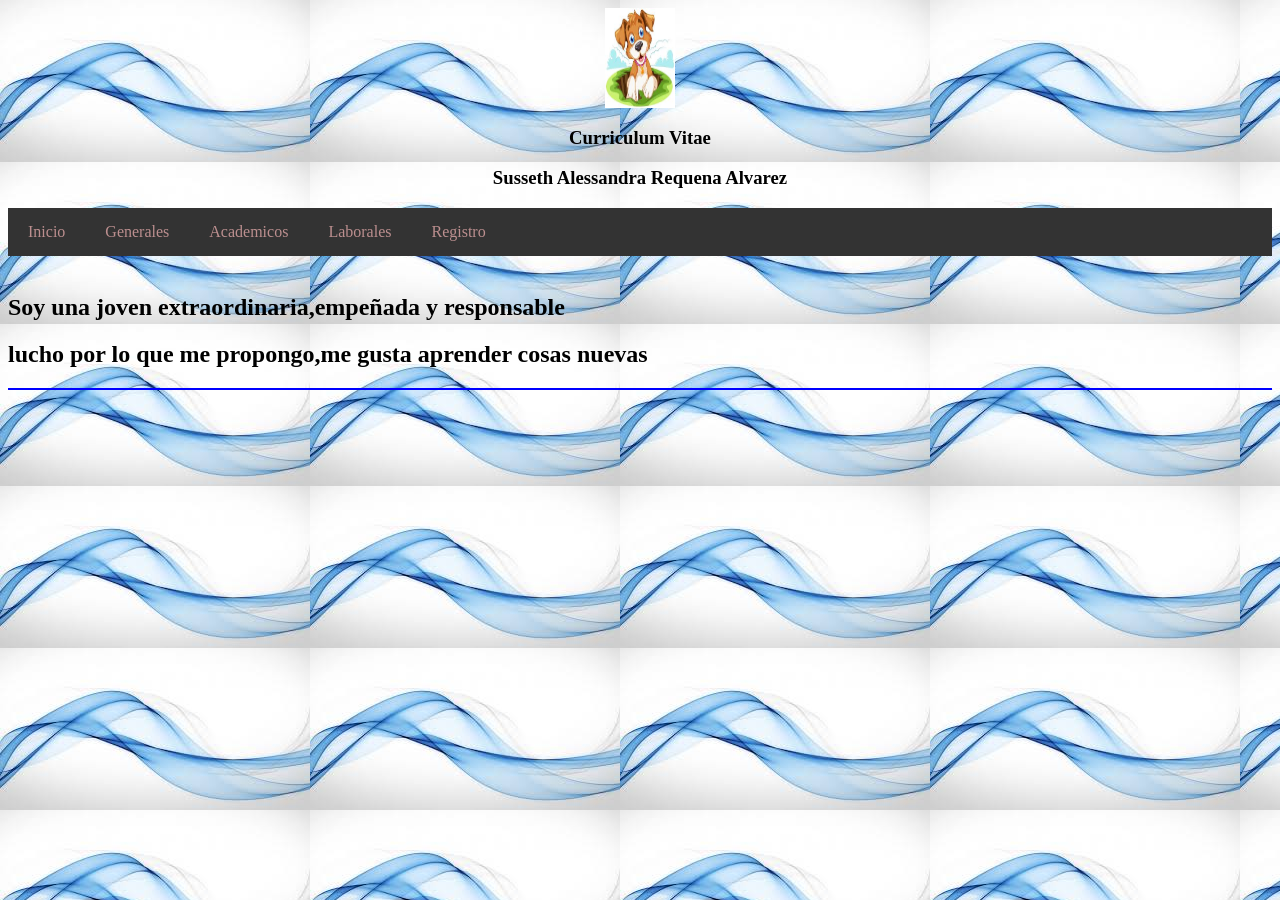
==== index.html @ 19aabbdf "first commit" ====
<html>
<head>
 <link rel="stylesheet" href="css/estilos.css"> 
<title>
   Pagina con css
</title>
</head>
 
<body link="white" alink="blue" vlink="red" background="imagenes/aca2.jfif">
 <audio src="sonidos/sonido1.mp3" autoplay>
  Your browser does not support the <code>audio</code> element.
</audio>
<center> 
<img src="perro.jfif" height="100" width="70" align="center"><br>
<h3>Curriculum Vitae</h3>
<h3>Susseth Alessandra Requena Alvarez</h3>
</center>
<nav class="navbar">
    <ul>
        <li><a href="index2.html">Inicio</a></li>
        <li><a href="html\generales.html">Generales</a></li>
        <li><a href="html\Academicos.html">Academicos</a></li>
        <li><a href="html\Laborales.html">Laborales</a></li>
        <li><a href="html\formi2.html">Registro</a></li>
    </ul>
</nav>

 
<div id="Presentacion"><br>
<h2> Soy una joven extraordinaria,empeñada y responsable</h2> 
  
<h2> lucho por lo que me propongo,me gusta aprender cosas nuevas </h2> 
 
<hr aria-setsize="24" color="blue" noshade="23">
</div><br>
</body>
</html>
---- css/estilos.css ----
/* Estilo base de la barra */
.navbar ul {
    list-style-type: none;
    background-color: #333;
    padding: 0;
    margin: 0;
    border-inline-color: red;
    display: flex; /* Alinea los elementos horizontalmente */
}

.navbar li a {
    display: block;
    color: rosybrown;
    text-align: center;
    padding: 15px 20px;
    text-decoration: none;
    transition: background-color 0.3s; /* Suaviza el efecto hover */
}

/* Efecto Hover */
.navbar li a:hover {
    background-color: #555; /* Cambia el color de fondo */
    color: cornflowerblue;
    border-bottom: 2px solid #007bff; /* Añade borde inferior */
}
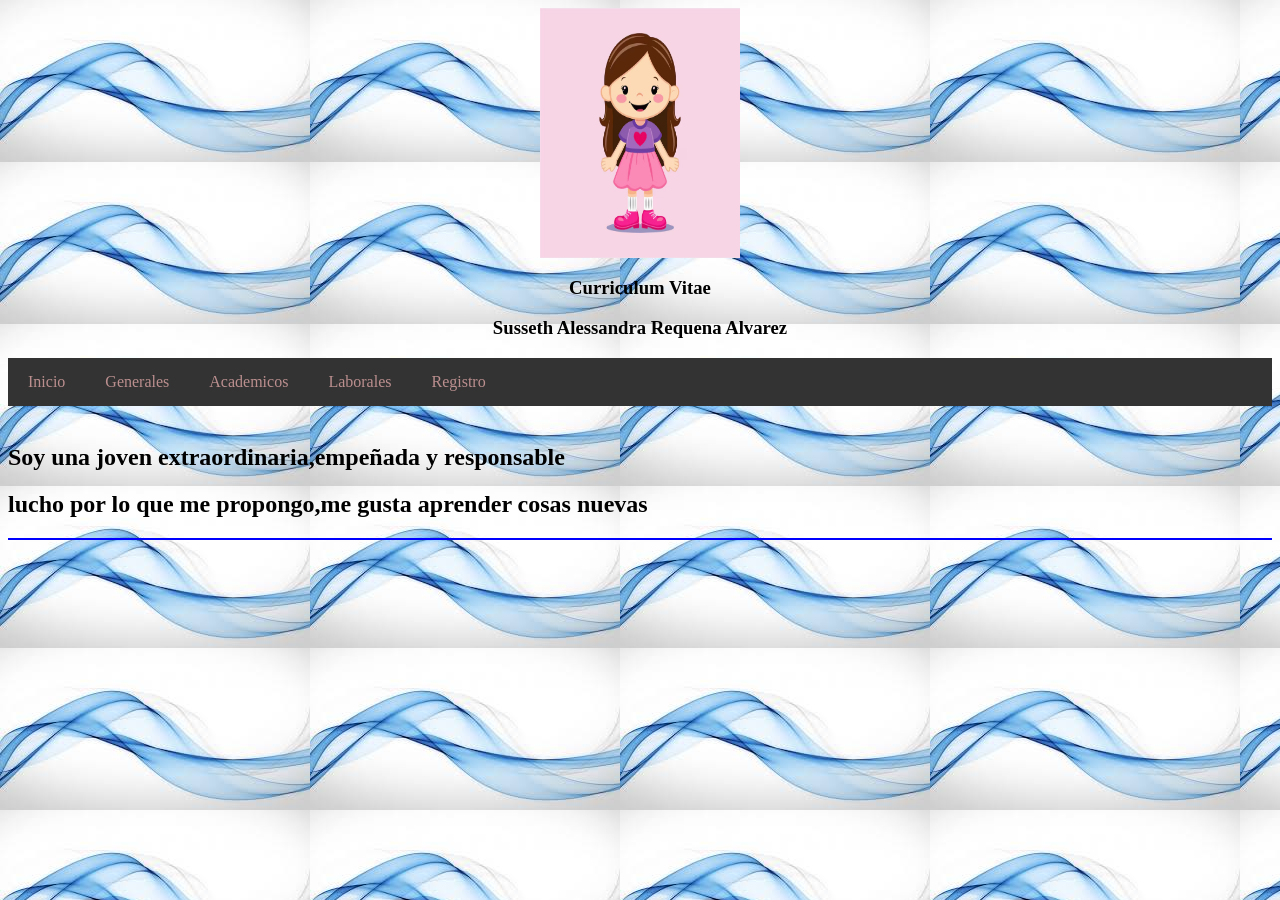
==== commit 87084ed4: "subi imagen de nena" ====
--- a/index.html
+++ b/index.html
@@ -11,7 +11,7 @@
   Your browser does not support the <code>audio</code> element.
 </audio>
 <center> 
-<img src="perro.jfif" height="100" width="70" align="center"><br>
+<img src="/imagenes/nena.avif" height="250" width="200" align="center"><br>
 <h3>Curriculum Vitae</h3>
 <h3>Susseth Alessandra Requena Alvarez</h3>
 </center>
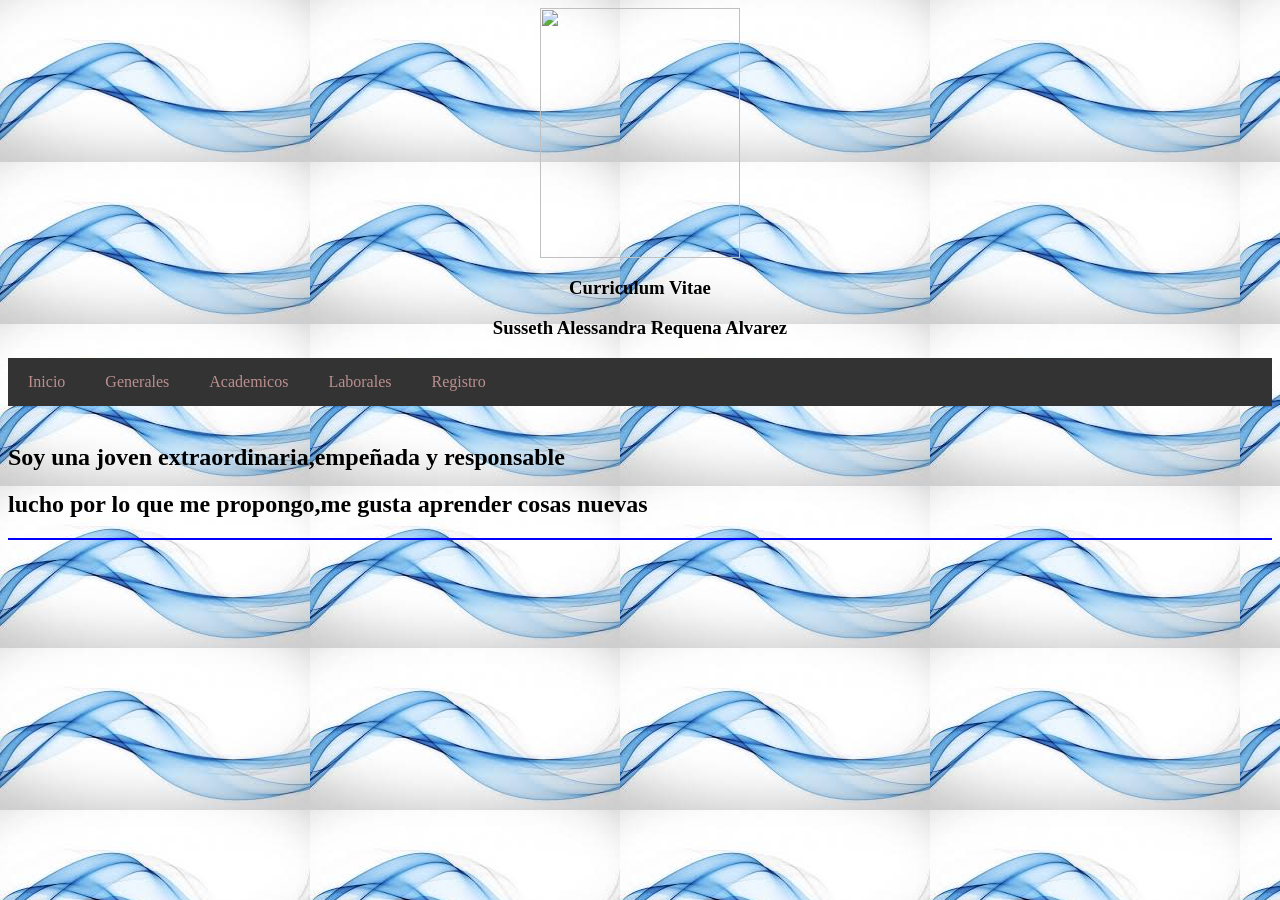
==== commit 938c4e3e: "subi imagen de nena" ====
--- a/index.html
+++ b/index.html
@@ -11,13 +11,13 @@
   Your browser does not support the <code>audio</code> element.
 </audio>
 <center> 
-<img src="/imagenes/nena.avif" height="250" width="200" align="center"><br>
+<img src="/fresa.webp" height="250" width="200" align="center"><br>
 <h3>Curriculum Vitae</h3>
 <h3>Susseth Alessandra Requena Alvarez</h3>
 </center>
 <nav class="navbar">
     <ul>
-        <li><a href="index2.html">Inicio</a></li>
+        <li><a href="trabajo.html">Inicio</a></li>
         <li><a href="html\generales.html">Generales</a></li>
         <li><a href="html\Academicos.html">Academicos</a></li>
         <li><a href="html\Laborales.html">Laborales</a></li>
